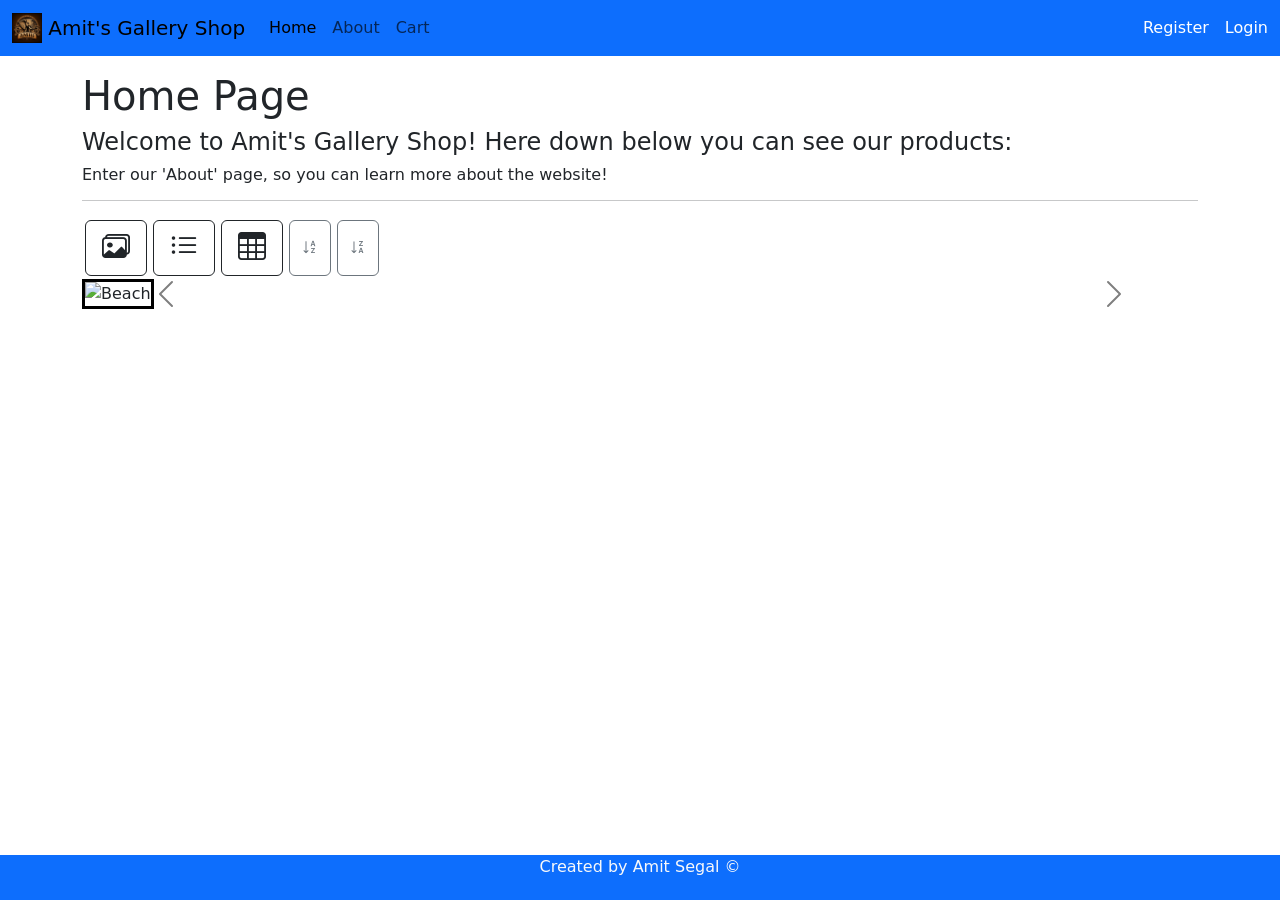
==== public/index.html @ 3564359d "cart page and functions without click image" ====
<!DOCTYPE html>
<html lang="en">

<head>
    <meta charset="UTF-8">
    <meta http-equiv="X-UA-Compatible" content="IE=edge">
    <meta name="viewport" content="width=device-width, initial-scale=1.0">
    <link rel="stylesheet" href="./index.css">
    <link rel="icon" type="image/x-icon" href="../public/assets/imgs/favicon.png">
    <!-- links to Bootstrap -->
    <!-- CSS -->
    <link href="https://cdn.jsdelivr.net/npm/bootstrap@5.3.0-alpha1/dist/css/bootstrap.min.css" rel="stylesheet"
        integrity="sha384-GLhlTQ8iRABdZLl6O3oVMWSktQOp6b7In1Zl3/Jr59b6EGGoI1aFkw7cmDA6j6gD" crossorigin="anonymous" />
    <!-- JS -->
    <script src="https://cdn.jsdelivr.net/npm/bootstrap@5.3.0-alpha1/dist/js/bootstrap.bundle.min.js"
        integrity="sha384-w76AqPfDkMBDXo30jS1Sgez6pr3x5MlQ1ZAGC+nuZB+EYdgRZgiwxhTBTkF7CXvN"
        crossorigin="anonymous"></script>
    <!-- icons -->
    <link rel="stylesheet" href="https://cdn.jsdelivr.net/npm/bootstrap-icons@1.10.3/font/bootstrap-icons.css">

    <title>Amit's Gallery Shop</title>
</head>

<body>
    <header>
        <nav class="navbar navbar-expand-lg navbar-light bg-primary position-fixed w-100">
            <div class="container-fluid">
                <a class="navbar-brand" href="#" id="nav-icon-link">
                    <img src="./assets/imgs/favicon.png" width="30" height="30" class="d-inline-block align-top"
                        alt="Logo" title="Logo">
                    Amit's Gallery Shop
                </a>
                <button class="navbar-toggler" type="button" data-bs-toggle="collapse" data-bs-target="#navbarNav"
                    aria-controls="navbarNav" aria-expanded="false" aria-label="Toggle navigation">
                    <span class="navbar-toggler-icon"></span>
                </button>
                <div class="collapse navbar-collapse text-white" id="navbarNav">
                    <ul class="navbar-nav me-auto my-2 my-lg-0">
                        <li class="nav-item">
                            <a class="nav-link active" aria-current="page" href="#" id="nav-home-link">Home</a>
                        </li>
                        <li class="nav-item">
                            <a class="nav-link" href="#" id="nav-about-link">About</a>
                        </li>
                        <li class="nav-item">
                            <a class="nav-link" href="#" id="nav-cart-link">Cart</a>
                        </li>

                    </ul>
                    <form class="d-flex responsive-nav-flex" role="search" id="navBeforeLogin">
                        <a class="nav-link me-3" href="#" id="nav-register-link">Register</a>
                        <a class="nav-link responsive-mt" href="#" id="nav-login-link">Login</a>
                    </form>
                    <form class="d-flex responsive-nav-flex d-none" role="search" id="navAfterLogin">
                        <ul class="nav-item dropdown">
                            <a id="nav-profile-name" class="nav-link dropdown-toggle" href="#" role="button"
                                data-bs-toggle="dropdown" aria-expanded="false">
                                Name
                            </a>
                            <ul class="dropdown-menu">
                                <li><a class="nav-link me-3" href="#" id="nav-profile-link">Profile</a></li>
                                <li><a class="nav-link responsive-mt" href="#" id="nav-logout-link">Logout</a></li>

                            </ul>
                        </ul>
                    </form>
                </div>
            </div>
        </nav>
    </header>
    <br><br><br>
    <div class="container">
        <main>
            <!-- CART PAGE -->
            <div id="cart-page" class="d-none">
                <h1>Cart Page</h1>
                <div id="cart-before-login" class="d-none">
                    <h2>You must log in first in order to see our own cart</h2>
                    <div class="col-12 my-1">
                        <a id="link-to-login-page-from-cart" href="#"
                            class="text-primary text-decoration-underline">Click here
                            to
                            login</a>
                    </div>
                </div>
                <div id="cart-empty" class="d-none">
                    <h2 class="alert alert-warning">You dont have items in your cart! press the 'Home' link at the
                        nav
                        bar
                        or the link below</h2>
                    <div class="col-12 my-1">
                        <a id="link-to-home-page-from-cart" href="#"
                            class="text-primary text-decoration-underline">Click here
                            to go to home page</a>
                    </div>
                </div>
                <div id="cart-content" class="row row-cols-1 row-cols-md-3 g-4"></div>
            </div>
            <!-- HOME PAGE -->
            <div id="home-page" class="d-block">
                <h1>Home Page</h1>
                <h4>Welcome to Amit's Gallery Shop! Here down below you can see our products:</h4>
                <h6>Enter our 'About' page, so you can learn more about the website!</h6>
                <hr>
                <!-- Popup -->
                <div class="popup-wrapper d-flex justify-content-center align-items-center d-none"
                    id="home-popup-wrapper">
                    <div class="popup-div" id="home-actual-popup">
                        <div class="card">
                            <img src="${img}" class="card-img-top" alt="${name}" id="popup-image" />
                            <div class="card-body">
                                <h5 class="card-title" id="home-popup-title">
                                    <h5 id="home-popup-date"></h5>
                                    <div class="form-floating mb-3">
                                        <input type="text" class="form-control" id="popup-name" placeholder="Name" />
                                        <label for="popup-name">Name</label>
                                    </div>
                                </h5>
                                <div class="card-text">
                                    <div class="form-floating">
                                        <textarea class="form-control" placeholder="description"
                                            id="popup-description"></textarea>
                                        <label for="popup-description">Description</label>
                                    </div>
                                </div>
                            </div>
                            <ul class="list-group list-group-flush">
                                <li class="list-group-item">
                                    <div class="form-floating mb-3">
                                        <input type="text" class="form-control" id="popup-price" placeholder="Price" />
                                        <label for="popup-price">Price</label>
                                    </div>
                                </li>
                                <li class="list-group-item">
                                    <div class="form-floating mb-3">
                                        <input type="text" class="form-control" id="popup-credit"
                                            placeholder="Credit" />
                                        <label for="popup-credit">Credit</label>
                                    </div>
                                </li>
                                <li class="list-group-item">
                                    <div class="form-floating mb-3">
                                        <input type="text" class="form-control" id="popup-image-url"
                                            placeholder="Img" />
                                        <label for="popup-image-url">Img</label>
                                    </div>
                                </li>
                            </ul>
                            <div class="card-body">
                                <button type="button" class="btn btn-success" id="popup-save-btn">
                                    <i class="bi bi-check-circle-fill"></i> Save
                                </button>
                                <button type="button" class="btn btn-danger" id="popup-cancel-btn">
                                    <i id="popup-cancel-btn-icon" class="bi bi-x-circle-fill"></i> Cancel
                                </button>
                            </div>
                        </div>
                    </div>
                </div>
                <!-- display+sorting buttons -->
                <div id="home-display-options" class="d-flex justify-content-between">
                    <div class="d-flex">
                        <button class="btn btn-outline-dark" id="home-display-carousel-btn"><i
                                class="bi bi-images p-1 fs-3">
                            </i></button>
                        <button class="btn btn-outline-dark" id="home-display-list-btn"><i
                                class="bi bi-list-ul p-1 fs-3">
                            </i></button>
                        <button class="btn btn-outline-dark" id="home-display-gallery-btn"><i
                                class="bi bi-table p-1 fs-3">
                            </i></button>
                        <button class="btn btn-outline-secondary" id="home-display-sort-upwards"><i
                                class="bi bi-sort-alpha-down"></i></button>
                        <button class="btn btn-outline-secondary" id="home-display-sort-downwards"><i
                                class="bi bi-sort-alpha-down-alt"></i></button>
                        <button class="btn btn-outline-success d-none" id="nav-add-new-picture-link"><i
                                class="bi bi-file-plus"></i> Add New Picture</button>
                    </div>
                    <input id="home-search" class="form-control mr-sm-2 align-self-start w-25" type="search"
                        placeholder="Search" aria-label="Search">
                </div>
                <!-- GALLERY -->
                <div id="home-display-gallery" class="d-none">
                    <div id="home-gallery-content" class="row row-cols-1 row-cols-md-3 g-4">GALLERY</div>
                </div>
                <!-- LIST -->
                <div id="home-display-list" class="d-none">
                    <ul class="list-group" id="home-list-content">LIST</ul>
                </div>
                <!-- CAROUSEL -->
                <div id="home-display-carousel" class="">
                    <div id="carouselExampleDark" class="carousel carousel-dark slide">
                        <div id="home-inside-carousel" class="carousel-inner">
                        </div>
                        <button class="carousel-control-prev" type="button" data-bs-target="#carouselExampleDark"
                            data-bs-slide="prev">
                            <span class="carousel-control-prev-icon" aria-hidden="true"></span>
                            <span class="visually-hidden">Previous</span>
                        </button>
                        <button class="carousel-control-next" type="button" data-bs-target="#carouselExampleDark"
                            data-bs-slide="next">
                            <span class="carousel-control-next-icon" aria-hidden="true"></span>
                            <span id="home-carousel-next-btn" class="visually-hidden">Next</span>
                        </button>
                    </div>
                </div>
            </div>
            <!-- ABOUT PAGE -->
            <div id="about-page" class="d-none">
                <h1>About Page</h1>
                <p class="bg-light p-3 w-100 rounded">Welcome to Amit's Gallery Shop, where art
                    and
                    beauty come
                    together to create an exceptional shopping
                    experience. At our gallery shop, you'll find an incredible selection of high-quality artworks,
                    ranging from traditional to contemporary styles. From stunning paintings and photographs to unique
                    sculptures and handcrafted pieces, we have something for everyone. Our mission is to bring the
                    beauty and joy of art to your life, whether you're a seasoned collector or just starting out. Our
                    knowledgeable staff is always on hand to provide you with personalized recommendations and expert
                    advice. We invite you to browse our collection online or visit us in person to experience the beauty
                    of our artwork firsthand. Thank you for choosing Amit's Gallery Shop for all your art needs.</p>

                <div class="col-md-10">
                    <h2 class="fs-5">
                        Here you will find an explanation of how the app works
                    </h2>
                </div>
                <hr>
                <h3>Any time you want you may click on a picture and it will show you more information!</h3>
                <div class="p-5 border rounded h-25 bg-light center">
                    <div>
                        <h2 class="text-center">Slider (Carousel) Display</h2>
                        <p>
                            When on Slider Display, you may actually just as its name says! Slide the pictures shown as
                            much as you want! Be carefull not to slide you computer tho...
                        </p>
                    </div>
                    <button class="btn btn-dark border center rounded text-light" id="about-to-home-carousel-btn">Check
                        Our
                        Products!</button>
                </div>
                <hr>
                <div class="p-5 m-2 border rounded h-25 center bg-dark text-light">
                    <div class="px-4">
                        <h2 class="text-center">Gallery Display</h2>
                        <p>
                            When on Cards Display, you may watch the gallery and add your wanted images to the cart!
                            that way you'll be able to purchase them once you are finished!
                        </p>
                    </div>
                    <button class="btn btn-light border center rounded" id="about-to-home-gallery-btn">Check
                        Our
                        Products!</button>
                </div>
                <hr>
                <div class="p-5 m-2 border rounded h-25 bg-light center">
                    <div class="px-4">
                        <h2 class="text-center">List Display</h2>
                        <p>
                            When on Table Display, you may see the images as a list, if your account set as a business
                            account, you may also edit the images or even add some!
                        </p>
                    </div>
                    <button class="btn btn-dark border center rounded text-light" id="about-to-home-list-btn">Check
                        Our
                        Products!</button>
                </div>



            </div>
            <!-- LOGIN PAGE -->
            <div id="login-page" class="d-none">
                <h1>Login Page</h1>

                <div class="col-12">
                    <label for="login-email">Email <span class="text-danger">*</span>
                    </label>
                    <input placeholder="user@gmail.com" id="login-email-input" class="form-control" name="login-email"
                        type="email" autocomplete="off">
                    <span id="login-email-error" class="text-danger"></span>
                </div>

                <div class="col-12">
                    <label for="login-password">Password <span class="text-danger">*</span>
                    </label>
                    <input placeholder="enter password" id="login-password-input" class="form-control"
                        name="login-password" type="password" autocomplete="off">
                    <span id="login-password-error" class="text-danger"></span>
                </div>

                <div class="col-12 my-1">
                    Not registered yet?
                    <a id="link-to-register-page" class="text-primary text-decoration-underline">Click here...</a>
                </div>
                <div class="col-12">
                    <input id="login-submit-btn" type="button" class="btn btn-primary col-12 my-2" value="Login">

                    <input type="button" class="btn btn-danger col-12 mb-2" value="Cancel" id="login-cancel-btn">
                </div>

            </div>
            <!-- REGISTER PAGE -->
            <div id="register-page" class="d-none">
                <h1>Register Page</h1>

                <h6>Name</h6>
                <div class="row">
                    <div class="col-12 col-md-6">
                        <label for="first-name-register-input">First Name<span class="text-danger">*</span></label>
                        <input class="form-control mb-2" type="text" name="first" id="register-first-name-input"
                            minlength="2" autocomplete="off">
                        <span id="register-first-name-error" class="text-danger"></span>
                        <div class="d-none text-secondary alert alert-danger" id="register-first-name-rules">
                            <ul>Rules:
                                <li>Name must Start with a capital case (ABCDE...)</li>
                                <li>Name can containt only one capital case</li>
                                <li>Field can contain lowercase letters (a-z)</li>
                                <li>Field can contain digits (0-9)</li>
                                <li>Field can contain hyphens (-) or whitespace</li>
                                <li>Field must be between 2-256 charachters!</li>
                            </ul>
                        </div>
                    </div>
                    <div class="col-12 col-md-6">
                        <label for="last-name-register-input">Last Name<span class="text-danger">*</span></label>
                        <input class="form-control mb-2" type="text" name="last" id="register-last-name-input"
                            autocomplete="off">
                        <span id="register-last-name-error" class="text-danger"></span>
                        <div class="d-none text-secondary alert alert-danger" id="register-last-name-rules">
                            <ul>Rules:
                                <li>Name must Start with a capital case (ABCDE...)</li>
                                <li>Name can containt only one capital case</li>
                                <li>Field can contain lowercase letters (a-z)</li>
                                <li>Field can contain digits (0-9)</li>
                                <li>Field can contain hyphens (-) or whitespace</li>
                                <li>Field must be between 2-256 charachters!</li>
                            </ul>
                        </div>
                    </div>
                </div>
                <h6>Address (Optional)</h6>
                <div class="row">
                    <div class="col-12 col-md-6 col-xl-4">
                        <label for="state-register-input">State</label>
                        <input autocomplete="off" class="form-control mb-2" type="text" name="state"
                            id="register-state-input">
                        <span id="register-state-error" class="text-danger"></span>
                        <div class="d-none text-secondary alert alert-danger" id="register-state-rules">
                            <ul>Rules:
                                <li>Field must Start with a capital case (ABCDE...)</li>
                                <li>Field must contain letters only</li>
                                <li>Field can contain more than one word (each word starts with a capital case)</li>
                            </ul>
                        </div>
                    </div>
                    <div class="col-12 col-md-6 col-xl-4">
                        <label for="country-register-input">Country</label>
                        <input autocomplete="off" class="form-control mb-2" type="text" name="country"
                            id="register-country-input">
                        <span id="register-country-error" class="text-danger"></span>
                        <div class="d-none text-secondary alert alert-danger" id="register-country-rules">
                            <ul>Rules:
                                <li>Field must Start with a capital case (ABCDE...)</li>
                                <li>Field must contain letters only</li>
                                <li>Field can contain more than one word (each word starts with a capital case)</li>
                            </ul>
                        </div>
                    </div>
                    <div class="col-12 col-md-6 col-xl-4">
                        <label for="city-register-input">City</label>
                        <input autocomplete="off" class="form-control mb-2" type="text" name="city"
                            id="register-city-input">
                        <span id="register-city-error" class="text-danger"></span>
                        <div class="d-none text-secondary alert alert-danger" id="register-city-rules">
                            <ul>Rules:
                                <li>Field must Start with a capital case (ABCDE...)</li>
                                <li>Field must contain letters only</li>
                                <li>Field can contain more than one word (each word starts with a capital case)</li>
                            </ul>
                        </div>
                    </div>
                    <div class="col-12 col-md-6 col-xl-4">
                        <label for="street-register-input">Street</label>
                        <input autocomplete="off" class="form-control mb-2" type="text" name="street"
                            id="register-street-input">
                        <span id="register-street-error" class="text-danger"></span>
                        <div class="d-none text-secondary alert alert-danger" id="register-street-rules">
                            <ul>Rules:
                                <li>Field must Start with a capital case (ABCDE...)</li>
                                <li>Field must contain letters only</li>
                                <li>Field can contain more than one word (each word starts with a capital case)</li>
                            </ul>
                        </div>
                    </div>
                    <div class="col-12 col-md-6 col-xl-4">
                        <label for="house-register-input">House Number</label>
                        <input autocomplete="off" class="form-control mb-2" type="text" name="house"
                            id="register-house-input">
                        <span id="register-house-error" class="text-danger"></span>
                        <div class="d-none text-secondary alert alert-danger" id="register-house-rules">
                            <ul>Rules:
                                <li>Field can digits (0-9)</li>
                                <li>Field can contain lowercase letters
                                    (a-z)</li>
                                <li>Field can contain uppercase letters (A-Z)</li>
                                <li>Field can contain forward slashes (/).</li>
                                <li>Field must contain only the allowed charachters</li>
                            </ul>
                        </div>
                    </div>
                    <div class="col-12 col-md-6 col-xl-4">
                        <label for="zip-register-input">Zip Code (valid only for Israel)</label>
                        <input autocomplete="off" class="form-control mb-2" type="text" name="zip"
                            id="register-zip-input">
                        <span id="register-zip-error" class="text-danger"></span>
                        <div class="d-none text-secondary alert alert-danger" id="register-zip-rules">
                            <ul>Rules:
                                <li> Field can only contain digits (0-9)</li>
                                <li>Field must contain at least 5 digits</li>
                                <li>Field can contain up to 9 digits</li>
                            </ul>
                        </div>
                    </div>
                </div>
                <h6>Means of contact</h6>
                <div class="row">
                    <div class="col-12 col-md-6">
                        <label for="email-register-input">Email<span class="text-danger">*</span></label>
                        <input autocomplete="off" class="form-control mb-2" type="text" name="email"
                            id="register-email-input" minlength="2">
                        <span id="register-email-error" class="text-danger"></span>
                        <div class="d-none text-secondary alert alert-danger" id="register-email-rules">
                            <ul>Rules:
                                <li>Field must start with one or more characters that can be any of the following:
                                    lowercase letters (a-z), uppercase letters (A-Z), digits (0-9), underscores (_),
                                    periods (.), plus signs (+), or hyphens (-)</li>
                                <li>Field must contain an at sign (@) after the first set of allowed characters</li>
                                <li>After the at(@) sign, there must be one or more characters that can be any of the
                                    following: lowercase letters (a-z), uppercase letters (A-Z), digits (0-9), or
                                    hyphens (-)</li>
                                <li>There must be a period (.) after the second set of allowed characters</li>
                                <li><span style="font-weight:bold">examples: email@gmail.com, ema@gma.il</span></li>
                            </ul>
                        </div>
                    </div>
                    <div class="col-12 col-md-6">
                        <label for="phone-register-input">Phone</label>
                        <input autocomplete="off" class="form-control mb-2" type="text" name="phone"
                            id="register-phone-input">
                        <span id="register-phone-error" class="text-danger"></span>
                        <div class="d-none text-secondary alert alert-danger" id="register-phone-rules">
                            <ul>Rules:
                                <li>Field can contain between 9-20 charachters</li>
                                <li>Field must only contain digits (0-9)</li>
                            </ul>
                        </div>
                    </div>
                </div>
                <h6>Security</h6>
                <div class="row">
                    <div class="col-12 col-md-6">
                        <label for="password-register-input">Password<span class="text-danger">*</span></label>
                        <input autocomplete="off" class="form-control mb-2" type="password" name="password"
                            id="register-password-input" minlength="2">
                        <span id="register-password-error" class="text-danger"></span>
                        <div class="d-none text-secondary alert alert-danger" id="register-password-rules">
                            <ul>Rules:
                                <li>Field must contain at least one lowercase letter (a-z)</li>
                                <li>Field must contain at least one uppercase letter (A-Z)</li>
                                <li>Field must contain at least one digit (0-9)</li>
                                <li>Field must contain at least one special character, which can be any of the
                                    following: @, $, !, %, *, ?, or &</li>
                                <li>Field can then contain any combination of uppercase letters, lowercase letters,
                                    digits, and special characters</li>
                                <li>Field must be at least 8 characters long, and no longer than 255 characters</li>
                            </ul>
                        </div>
                    </div>
                    <div class="col-12 col-md-6">
                        <label for="password-reenter-register-input">Re-enter Password<span
                                class="text-danger">*</span></label>
                        <input autocomplete="off" class="form-control mb-2" type="password" name="passwordReEnter"
                            id="register-password-reenter-input" minlength="2">
                        <span id="register-password-reenter-error" class="text-danger"></span>
                    </div>
                </div>
                <div class="center my-2">
                    <div>
                        <label for="isBiz-register-input">Business Client</label>
                        <input autocomplete="off" class="form-check-inline mb-2" type="checkbox" name="isBiz"
                            id="register-isBiz-input">
                    </div>
                </div>
                <div class="col-12 my-1">
                    Already Registered?
                    <a id="link-to-login-page" class="text-primary text-decoration-underline">Click here...</a>
                </div>
                <input autocomplete="off" id="register-submit-btn" type="button" value="Submit"
                    class="btn btn-primary col-12 mb-2" disabled="">
                <input autocomplete="off" id="register-cancel-btn" type="button" value="Cancel"
                    class="btn btn-danger col-12 mb-2">

            </div>
            <!-- PROFILE PAGE -->
            <div id="profile-page" class="d-none">
                <h1>Profile Page</h1>

                <div class="bg-light">
                    <!-- כותרות הרשמה -->
                    <div class="center pt-4">
                        <div class="col-12 col-md-10 col-xl-8">
                            <h1 class="text-center display-4">EDIT USER PAGE</h1>
                            <h2 class="fs-5">Hear you can edit your profile</h2>
                        </div>
                    </div>

                    <div class="center">
                        <form class="form col-12 col-md-10 col-xl-8 border p-2 rounded">
                            <h6>Name</h6>
                            <div class="row">
                                <div class="col-12 col-md-6">
                                    <label for="first-name-user-field">First Name<span
                                            class="text-danger">*</span></label>

                                    <input class="form-control mb-2" type="text" name="first"
                                        id="profile-first-name-input" minlength="2" autocomplete="off">
                                    <span id="profile-first-name-error" class="text-danger"></span>
                                    <div class="d-none text-secondary alert alert-danger" id="profile-first-name-rules">
                                        <ul>Rules:
                                            <li>Name must Start with a capital case (ABCDE...)</li>
                                            <li>Name can containt only one capital case</li>
                                            <li>Field can contain lowercase letters (a-z)</li>
                                            <li>Field can contain digits (0-9)</li>
                                            <li>Field can contain hyphens (-) or whitespace</li>
                                            <li>Field must be between 2-256 charachters!</li>
                                        </ul>
                                    </div>
                                </div>
                                <div class="col-12 col-md-6">
                                    <label for="last-name-user-field">Last Name<span
                                            class="text-danger">*</span></label>
                                    <input class="form-control mb-2" type="text" name="last"
                                        id="profile-last-name-input" autocomplete="off">
                                    <span id="profile-last-name-error" class="text-danger"></span>
                                    <div class="d-none text-secondary alert alert-danger" id="profile-last-name-rules">
                                        <ul>Rules:
                                            <li>Name must Start with a capital case (ABCDE...)</li>
                                            <li>Name can containt only one capital case</li>
                                            <li>Field can contain lowercase letters (a-z)</li>
                                            <li>Field can contain digits (0-9)</li>
                                            <li>Field can contain hyphens (-) or whitespace</li>
                                            <li>Field must be between 2-256 charachters!</li>
                                        </ul>
                                    </div>
                                </div>
                            </div>
                            <h6>Address</h6>
                            <div class="row">
                                <div class="col-12 col-md-6 col-xl-4">
                                    <label for="state-user-field">State</label>
                                    <input autocomplete="off" class="form-control mb-2" type="text" name="state"
                                        id="profile-state-input">
                                    <span id="profile-state-error" class="text-danger"></span>
                                    <div class="d-none text-secondary alert alert-danger" id="profile-state-rules">
                                        <ul>Rules:
                                            <li>Field must Start with a capital case (ABCDE...)</li>
                                            <li>Field must contain letters only</li>
                                            <li>Field can contain more than one word (each word starts with a capital
                                                case)</li>
                                        </ul>
                                    </div>
                                </div>
                                <div class="col-12 col-md-6 col-xl-4">
                                    <label for="country-user-field">Country</label>
                                    <input autocomplete="off" class="form-control mb-2" type="text" name="country"
                                        id="profile-country-input">
                                    <span id="profile-country-error" class="text-danger"></span>
                                    <div class="d-none text-secondary alert alert-danger" id="profile-country-rules">
                                        <ul>Rules:
                                            <li>Field must Start with a capital case (ABCDE...)</li>
                                            <li>Field must contain letters only</li>
                                            <li>Field can contain more than one word (each word starts with a capital
                                                case)</li>
                                        </ul>
                                    </div>
                                </div>
                                <div class="col-12 col-md-6 col-xl-4">
                                    <label for="city-user-field">City</label>
                                    <input autocomplete="off" class="form-control mb-2" type="text" name="city"
                                        id="profile-city-input">
                                    <span id="profile-city-error" class="text-danger"></span>
                                    <div class="d-none text-secondary alert alert-danger" id="profile-city-rules">
                                        <ul>Rules:
                                            <li>Field must Start with a capital case (ABCDE...)</li>
                                            <li>Field must contain letters only</li>
                                            <li>Field can contain more than one word (each word starts with a capital
                                                case)</li>
                                        </ul>
                                    </div>
                                </div>
                                <div class="col-12 col-md-6 col-xl-4">
                                    <label for="street-user-field">Street</label>
                                    <input autocomplete="off" class="form-control mb-2" type="text" name="street"
                                        id="profile-street-input">
                                    <span id="profile-street-error" class="text-danger"></span>
                                    <div class="d-none text-secondary alert alert-danger" id="profile-street-rules">
                                        <ul>Rules:
                                            <li>Field must Start with a capital case (ABCDE...)</li>
                                            <li>Field must contain letters only</li>
                                            <li>Field can contain more than one word (each word starts with a capital
                                                case)</li>
                                        </ul>
                                    </div>
                                </div>
                                <div class="col-12 col-md-6 col-xl-4">
                                    <label for="house-user-field">House Number</label>
                                    <input autocomplete="off" class="form-control mb-2" type="text" name="house"
                                        id="profile-house-input">
                                    <span id="profile-house-error" class="text-danger"></span>
                                    <div class="d-none text-secondary alert alert-danger" id="profile-house-rules">
                                        <ul>Rules:
                                            <li>Field can digits (0-9)</li>
                                            <li>Field can contain lowercase letters
                                                (a-z)</li>
                                            <li>Field can contain uppercase letters (A-Z)</li>
                                            <li>Field can contain forward slashes (/).</li>
                                            <li>Field must contain only the allowed charachters</li>
                                        </ul>
                                    </div>
                                </div>
                                <div class="col-12 col-md-6 col-xl-4">
                                    <label for="zip-user-field">Zip Code</label>
                                    <input autocomplete="off" class="form-control mb-2" type="text" name="zip"
                                        id="profile-zip-input">
                                    <span id="profile-zip-error" class="text-danger"></span>
                                    <div class="d-none text-secondary alert alert-danger" id="profile-zip-rules">
                                        <ul>Rules:
                                            <li> Field can only contain digits (0-9)</li>
                                            <li>Field must contain at least 5 digits</li>
                                            <li>Field can contain up to 9 digits</li>
                                        </ul>
                                    </div>
                                </div>
                            </div>
                            <h6>Means of contact</h6>
                            <div class="row">
                                <div class="col-12 col-md-6">
                                    <label for="email-user-field">Email<span class="text-danger">*</span></label>
                                    <input autocomplete="off" class="form-control mb-2" type="text" name="email"
                                        id="profile-email-input" minlength="2" disabled="">
                                    <span id="profile-email-error" class="text-danger"></span>
                                    <div class="d-none text-secondary alert alert-danger" id="profile-email-rules">
                                        <ul>Rules:
                                            <li>Field must start with one or more characters that can be any of the
                                                following:
                                                lowercase letters (a-z), uppercase letters (A-Z), digits (0-9),
                                                underscores (_),
                                                periods (.), plus signs (+), or hyphens (-)</li>
                                            <li>Field must contain an at sign (@) after the first set of allowed
                                                characters</li>
                                            <li>After the at(@) sign, there must be one or more characters that can be
                                                any of the
                                                following: lowercase letters (a-z), uppercase letters (A-Z), digits
                                                (0-9), or
                                                hyphens (-)</li>
                                            <li>There must be a period (.) after the second set of allowed characters
                                            </li>
                                            <li><span style="font-weight:bold">examples: email@gmail.com,
                                                    ema@gma.il</span></li>
                                        </ul>
                                    </div>
                                </div>
                                <div class="col-12 col-md-6">
                                    <label for="phone-user-field">Phone</label>
                                    <input autocomplete="off" class="form-control mb-2" type="text" name="phone"
                                        id="profile-phone-input">
                                    <span id="profile-phone-error" class="text-danger"></span>
                                    <div class="d-none text-secondary alert alert-danger" id="profile-phone-rules">
                                        <ul>Rules:
                                            <li>Field can contain between 9-20 charachters</li>
                                            <li>Field must only contain digits (0-9)</li>
                                        </ul>
                                    </div>
                                </div>
                            </div>
                            <div class="center my-2">
                                <div>
                                    <label for="isBiz-user-field">Business Client</label>
                                    <input autocomplete="off" class="form-check-inline mb-2" type="checkbox"
                                        name="isBiz" id="profile-isBiz-input">
                                </div>
                            </div>
                            <div id="profile-password-box">
                                <div class="col-12 col-md-6">
                                    <label class="text-warning" for="password-profile-input">Password</label>
                                    <input autocomplete="off" class="form-control mb-2" type="password" name="password"
                                        id="profile-password-input" minlength="2" disabled="true">
                                    <span id="profile-password-error" class="text-danger"></span>
                                    <div class="d-none text-secondary alert alert-danger" id="profile-password-rules">
                                        <ul>Rules:
                                            <li>Field must contain at least one lowercase letter (a-z)</li>
                                            <li>Field must contain at least one uppercase letter (A-Z)</li>
                                            <li>Field must contain at least one digit (0-9)</li>
                                            <li>Field must contain at least one special character, which can be any of
                                                the
                                                following: @, $, !, %, *, ?, or &</li>
                                            <li>Field can then contain any combination of uppercase letters, lowercase
                                                letters,
                                                digits, and special characters</li>
                                            <li>Field must be at least 8 characters long, and no longer than 255
                                                characters</li>
                                        </ul>
                                    </div>
                                </div>
                                <div class="col-12 col-md-6">
                                    <label class="text-warning" for="password-reenter-profile-input">Re-enter
                                        Password</label>
                                    <input autocomplete="off" class="form-control mb-2" type="password"
                                        name="passwordReEnter" id="profile-password-reenter-input" minlength="2"
                                        disabled="true">
                                    <span id="profile-password-reenter-error" class="text-danger"></span>
                                </div>
                            </div>
                            <input autocomplete="off" id="profile-submit-btn" type="button" value="Submit"
                                class="btn btn-primary col-12 mb-2">
                            <input autocomplete="off" id="profile-cancel-btn" type="button" value="Cancel"
                                class="btn btn-danger col-12 mb-2">
                            <input autocomplete="off" id="profile-password-btn" type="button"
                                value="Change Password or Email" class="btn btn-warning col-12 mb-2">
                        </form>
                    </div>
                </div>

            </div>
            <!-- PAGE 404 NOT FOUND PAGE -->
            <div id="page404-page" class="d-none">
                <div class="d-flex align-items-center justify-content-center vh-100">
                    <div class="text-center">
                        <h1 class="display-1 fw-bold">404</h1>
                        <p class="fs-3"> <span class="text-danger">Opps!</span> Page not found.</p>
                        <p class="lead">
                            The page you’re looking for doesn’t exist.
                        </p>
                        <a href="#" id="page404-to-home-link" class="btn btn-primary">Go Home</a>
                    </div>
                </div>
            </div>
        </main>
    </div>
    <br><br>
    <footer>
        <div class="bg-primary text-center text-light footer">Created by Amit Segal ©</div>
    </footer>
    <script src="../app.js" type="module"></script>
</body>

</html>
---- public/index.css ----
@media (max-width: 991px) {
    .responsive-mt {
        margin-top: 0.9rem;
    }

    .responsive-nav-flex {
        flex-direction: column;
    }
}

.popup-wrapper {
    position: fixed;
    width: 100vw;
    height: 100vh;
    background-color: #0000008d;
    top: 0;
    left: 0;
    z-index: 999;
}


.footer {
    position: fixed;
    width: 100vw;
    height: 5vh;
    bottom: 0;
}

nav {
    z-index: 999;
}

#about-page p {
    text-align: justify;
    line-height: 1.5;
}

#link-to-register-page,
#link-to-login-page {
    cursor: pointer;
}

#home-display-options button {
    margin: 3px;
}

#home-actual-popup {
    height: 90vh;
    width: 50vw;
    overflow-y: scroll;
}

img[for*="carousel"] {
    width: 100%;
}

.piclistGalleryCarousel {
    border: 3px solid #000;
}

.piclistGalleryCarousel:hover {
    cursor: pointer;
}
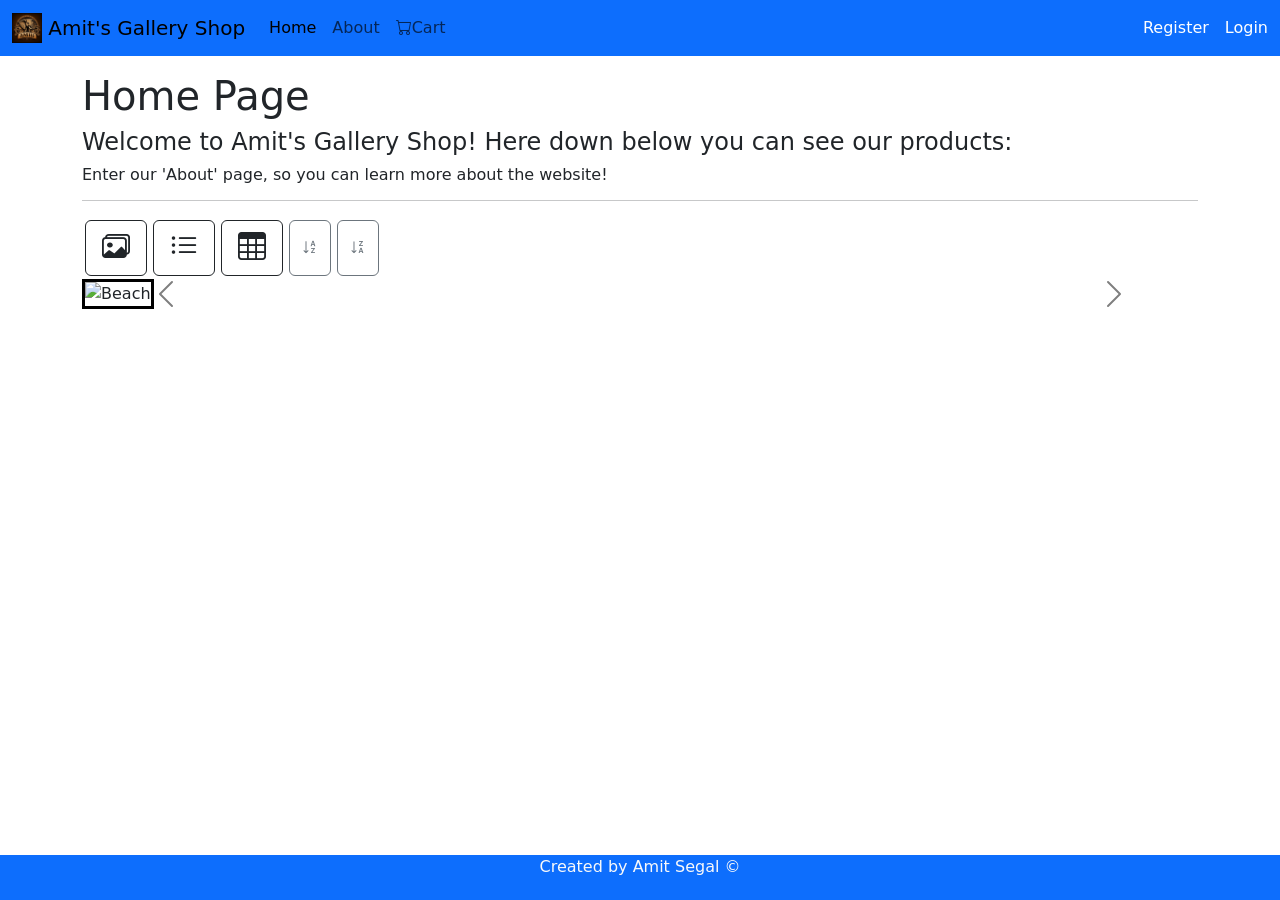
==== commit 1b5df8dc: "asthetics of cart and buy" ====
--- a/public/index.html
+++ b/public/index.html
@@ -43,7 +43,8 @@
                             <a class="nav-link" href="#" id="nav-about-link">About</a>
                         </li>
                         <li class="nav-item">
-                            <a class="nav-link" href="#" id="nav-cart-link">Cart</a>
+                            <a class="nav-link" href="#" id="nav-cart-link"><i id="cart-link-icon"
+                                    class="bi bi-cart"></i>Cart</a>
                         </li>
 
                     </ul>
@@ -71,6 +72,58 @@
     <br><br><br>
     <div class="container">
         <main>
+            <!-- Popup -->
+            <div class="popup-wrapper d-flex justify-content-center align-items-center d-none" id="home-popup-wrapper">
+                <div class="popup-div" id="home-actual-popup">
+                    <div class="card">
+                        <img src="${img}" class="card-img-top" alt="${name}" id="popup-image" />
+                        <div class="card-body">
+                            <h5 class="card-title" id="home-popup-title">
+                                <h5 id="home-popup-date"></h5>
+                                <div class="form-floating mb-3">
+                                    <input type="text" class="form-control" id="popup-name" placeholder="Name" />
+                                    <label for="popup-name">Name</label>
+                                </div>
+                            </h5>
+                            <div class="card-text">
+                                <div class="form-floating">
+                                    <textarea class="form-control" placeholder="description"
+                                        id="popup-description"></textarea>
+                                    <label for="popup-description">Description</label>
+                                </div>
+                            </div>
+                        </div>
+                        <ul class="list-group list-group-flush">
+                            <li class="list-group-item">
+                                <div class="form-floating mb-3">
+                                    <input type="text" class="form-control" id="popup-price" placeholder="Price" />
+                                    <label for="popup-price">Price</label>
+                                </div>
+                            </li>
+                            <li class="list-group-item">
+                                <div class="form-floating mb-3">
+                                    <input type="text" class="form-control" id="popup-credit" placeholder="Credit" />
+                                    <label for="popup-credit">Credit</label>
+                                </div>
+                            </li>
+                            <li class="list-group-item">
+                                <div class="form-floating mb-3" id="popup-img-url-labelAndInput">
+                                    <input type="text" class="form-control" id="popup-image-url" placeholder="Img" />
+                                    <label for="popup-image-url">Img</label>
+                                </div>
+                            </li>
+                        </ul>
+                        <div class="card-body">
+                            <button type="button" class="btn btn-success" id="popup-save-btn">
+                                <i class="bi bi-check-circle-fill"></i> Save
+                            </button>
+                            <button type="button" class="btn btn-danger" id="popup-cancel-btn">
+                                <i id="popup-cancel-btn-icon" class="bi bi-x-circle-fill"></i> Cancel
+                            </button>
+                        </div>
+                    </div>
+                </div>
+            </div>
             <!-- CART PAGE -->
             <div id="cart-page" class="d-none">
                 <h1>Cart Page</h1>
@@ -102,61 +155,7 @@
                 <h4>Welcome to Amit's Gallery Shop! Here down below you can see our products:</h4>
                 <h6>Enter our 'About' page, so you can learn more about the website!</h6>
                 <hr>
-                <!-- Popup -->
-                <div class="popup-wrapper d-flex justify-content-center align-items-center d-none"
-                    id="home-popup-wrapper">
-                    <div class="popup-div" id="home-actual-popup">
-                        <div class="card">
-                            <img src="${img}" class="card-img-top" alt="${name}" id="popup-image" />
-                            <div class="card-body">
-                                <h5 class="card-title" id="home-popup-title">
-                                    <h5 id="home-popup-date"></h5>
-                                    <div class="form-floating mb-3">
-                                        <input type="text" class="form-control" id="popup-name" placeholder="Name" />
-                                        <label for="popup-name">Name</label>
-                                    </div>
-                                </h5>
-                                <div class="card-text">
-                                    <div class="form-floating">
-                                        <textarea class="form-control" placeholder="description"
-                                            id="popup-description"></textarea>
-                                        <label for="popup-description">Description</label>
-                                    </div>
-                                </div>
-                            </div>
-                            <ul class="list-group list-group-flush">
-                                <li class="list-group-item">
-                                    <div class="form-floating mb-3">
-                                        <input type="text" class="form-control" id="popup-price" placeholder="Price" />
-                                        <label for="popup-price">Price</label>
-                                    </div>
-                                </li>
-                                <li class="list-group-item">
-                                    <div class="form-floating mb-3">
-                                        <input type="text" class="form-control" id="popup-credit"
-                                            placeholder="Credit" />
-                                        <label for="popup-credit">Credit</label>
-                                    </div>
-                                </li>
-                                <li class="list-group-item">
-                                    <div class="form-floating mb-3">
-                                        <input type="text" class="form-control" id="popup-image-url"
-                                            placeholder="Img" />
-                                        <label for="popup-image-url">Img</label>
-                                    </div>
-                                </li>
-                            </ul>
-                            <div class="card-body">
-                                <button type="button" class="btn btn-success" id="popup-save-btn">
-                                    <i class="bi bi-check-circle-fill"></i> Save
-                                </button>
-                                <button type="button" class="btn btn-danger" id="popup-cancel-btn">
-                                    <i id="popup-cancel-btn-icon" class="bi bi-x-circle-fill"></i> Cancel
-                                </button>
-                            </div>
-                        </div>
-                    </div>
-                </div>
+
                 <!-- display+sorting buttons -->
                 <div id="home-display-options" class="d-flex justify-content-between">
                     <div class="d-flex">
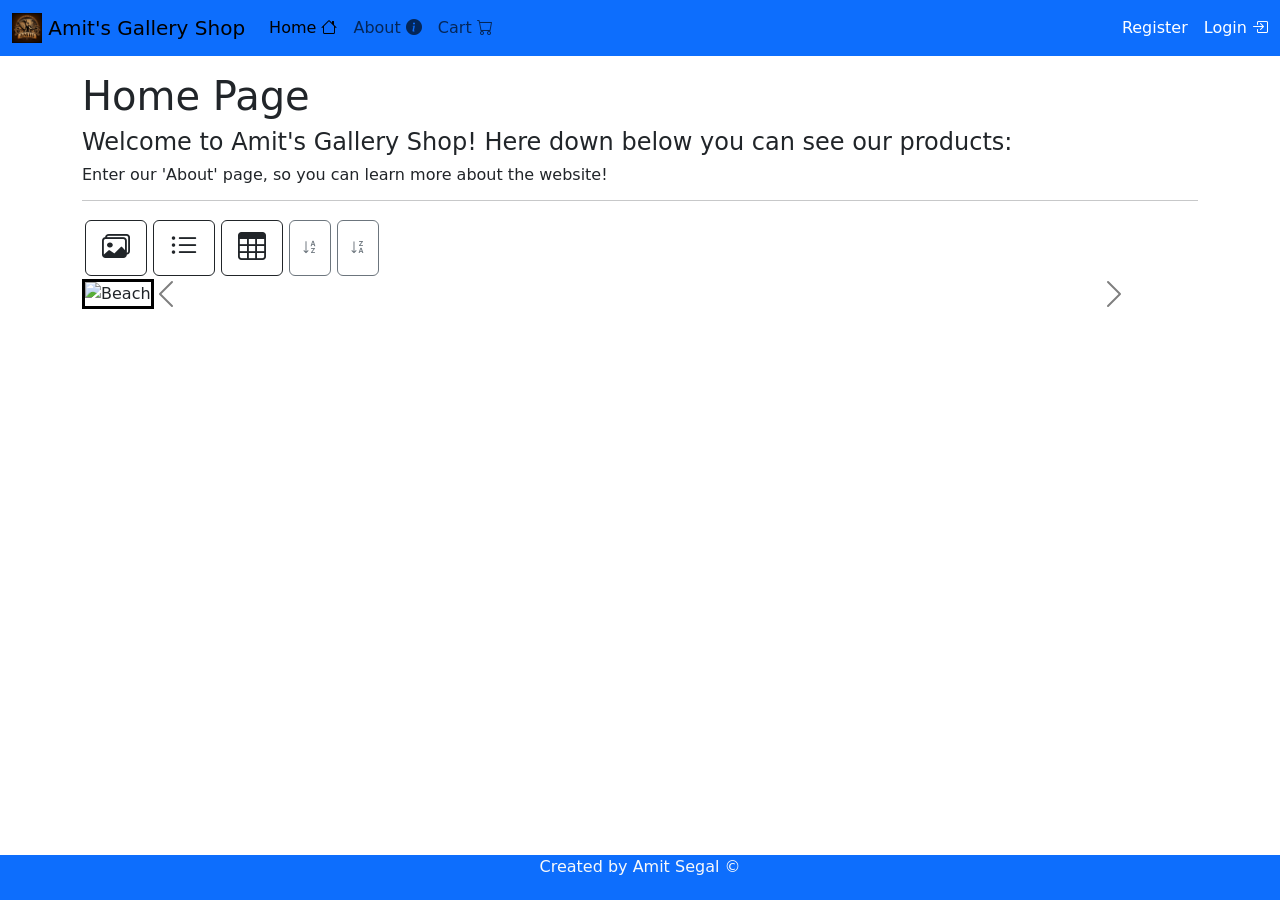
==== commit 3c9347c6: "icons asthetics" ====
--- a/public/index.html
+++ b/public/index.html
@@ -37,20 +37,23 @@
                 <div class="collapse navbar-collapse text-white" id="navbarNav">
                     <ul class="navbar-nav me-auto my-2 my-lg-0">
                         <li class="nav-item">
-                            <a class="nav-link active" aria-current="page" href="#" id="nav-home-link">Home</a>
+                            <a class="nav-link active" aria-current="page" href="#" id="nav-home-link">Home <i
+                                    class="bi bi-house"></i></a>
                         </li>
                         <li class="nav-item">
-                            <a class="nav-link" href="#" id="nav-about-link">About</a>
+                            <a class="nav-link" href="#" id="nav-about-link">About <i
+                                    class="bi bi-info-circle-fill"></i></a>
                         </li>
                         <li class="nav-item">
-                            <a class="nav-link" href="#" id="nav-cart-link"><i id="cart-link-icon"
-                                    class="bi bi-cart"></i>Cart</a>
+                            <a class="nav-link" href="#" id="nav-cart-link">Cart <i id="cart-link-icon"
+                                    class="bi bi-cart"></i></a>
                         </li>
 
                     </ul>
                     <form class="d-flex responsive-nav-flex" role="search" id="navBeforeLogin">
                         <a class="nav-link me-3" href="#" id="nav-register-link">Register</a>
-                        <a class="nav-link responsive-mt" href="#" id="nav-login-link">Login</a>
+                        <a class="nav-link responsive-mt" href="#" id="nav-login-link">Login <i
+                                class="bi bi-box-arrow-in-right"></i></a>
                     </form>
                     <form class="d-flex responsive-nav-flex d-none" role="search" id="navAfterLogin">
                         <ul class="nav-item dropdown">
@@ -59,8 +62,10 @@
                                 Name
                             </a>
                             <ul class="dropdown-menu">
-                                <li><a class="nav-link me-3" href="#" id="nav-profile-link">Profile</a></li>
-                                <li><a class="nav-link responsive-mt" href="#" id="nav-logout-link">Logout</a></li>
+                                <li><a class="nav-link me-3" href="#" id="nav-profile-link"><i
+                                            class="bi bi-person-square"></i>Profile</a></li>
+                                <li><a class="nav-link responsive-mt" href="#" id="nav-logout-link"><i
+                                            class="bi bi-door-open"></i>Logout</a></li>
 
                             </ul>
                         </ul>
